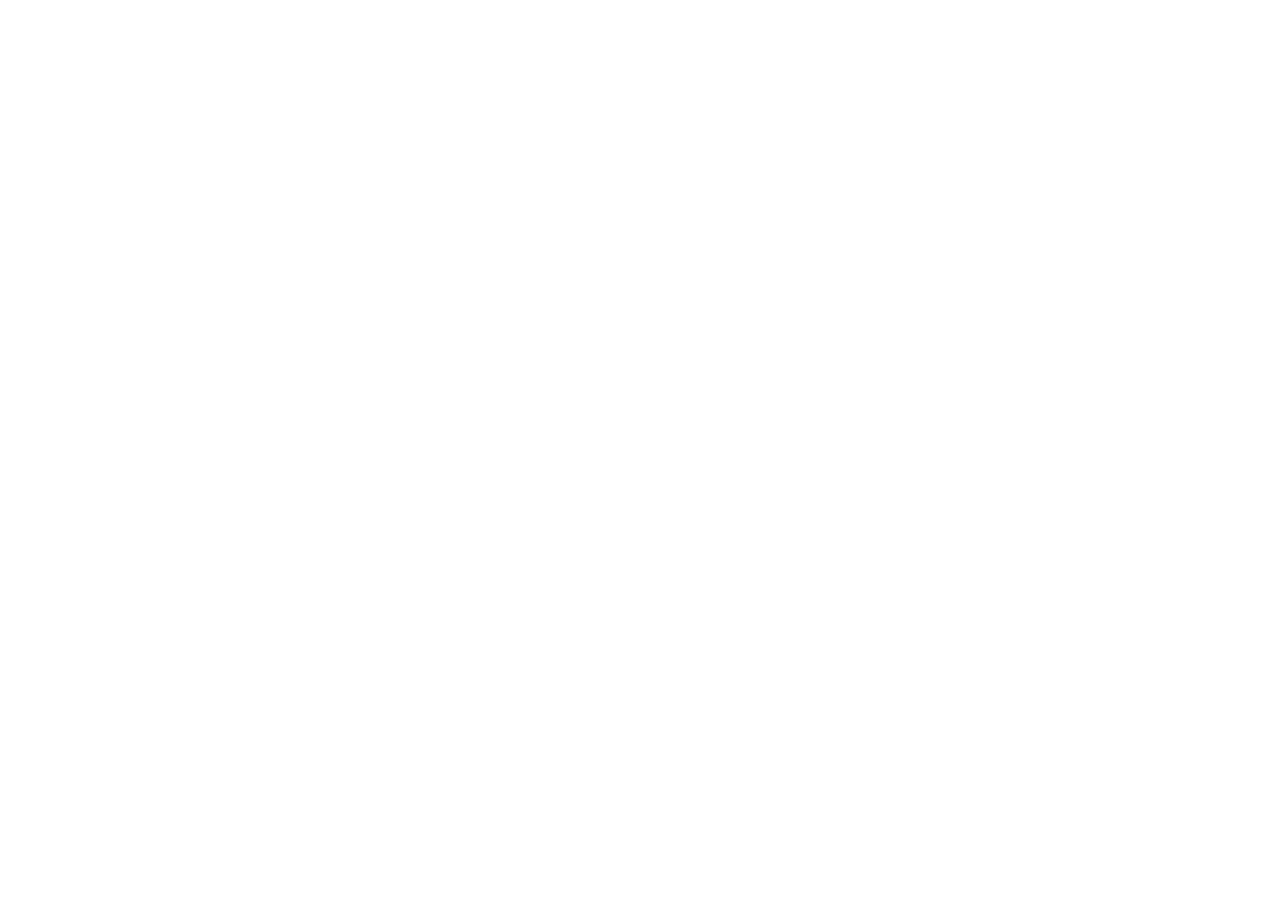
==== index.html @ 9f5870d3 "index own" ====
<!DOCTYPE html>
<html lang="en">
  <head>
    <meta charset="UTF-8" />
    <meta name="viewport" content="width=device-width, initial-scale=1.0" />
    <title>FINSWEET | HOME</title>
    <link rel="stylesheet" href="css/pages/home.css" />
  </head>
  <body></body>
</html>
---- css/pages/home.css ----
@import "../base/global.css";
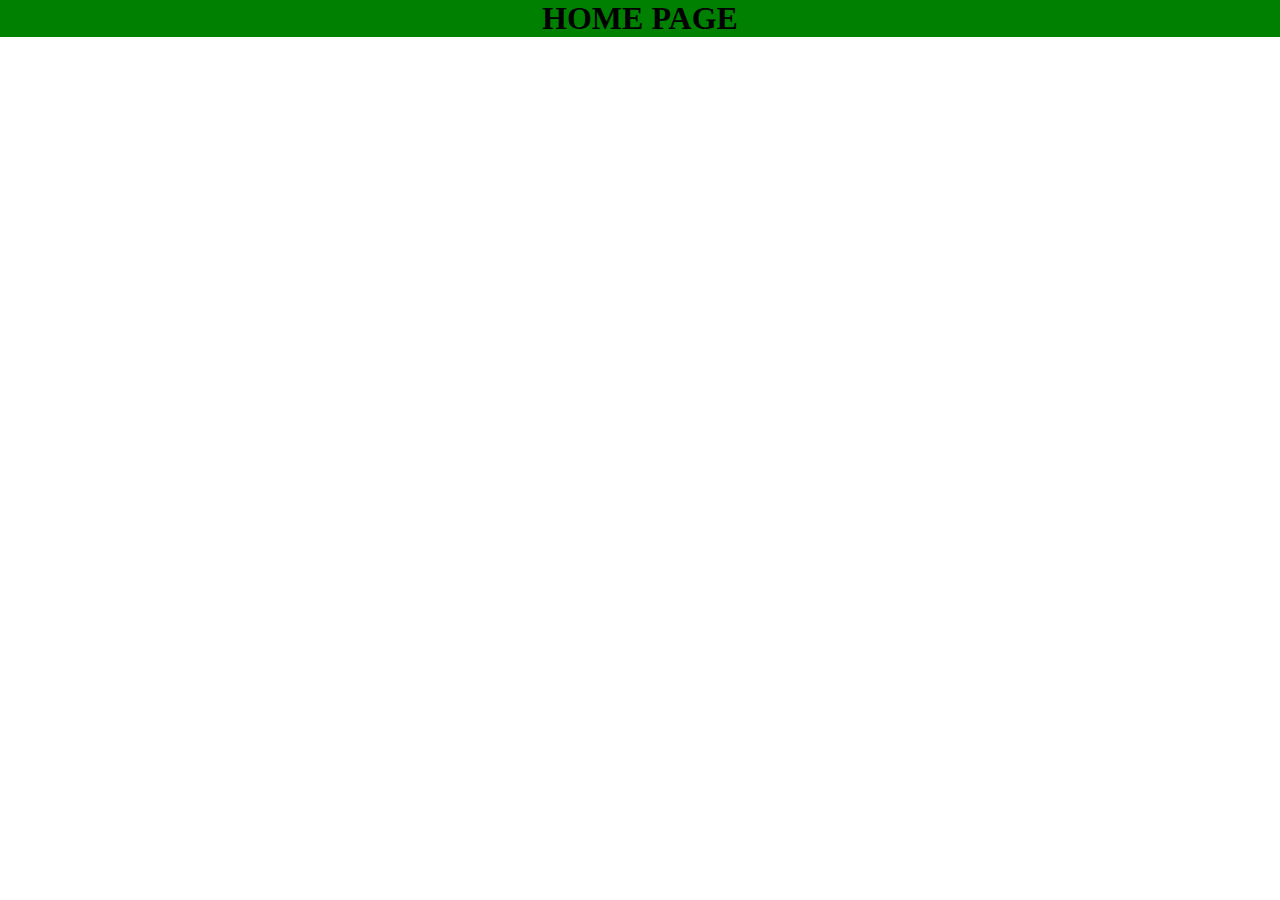
==== commit 5a91014f: "h1 style" ====
--- a/index.html
+++ b/index.html
@@ -6,5 +6,7 @@
     <title>FINSWEET | HOME</title>
     <link rel="stylesheet" href="css/pages/home.css" />
   </head>
-  <body></body>
+  <body>
+    <h1>HOME PAGE</h1>
+  </body>
 </html>
--- a/css/pages/home.css
+++ b/css/pages/home.css
@@ -1 +1,6 @@
 @import "../base/global.css";
+
+h1 {
+  text-align: center;
+  background-color: green;
+}
